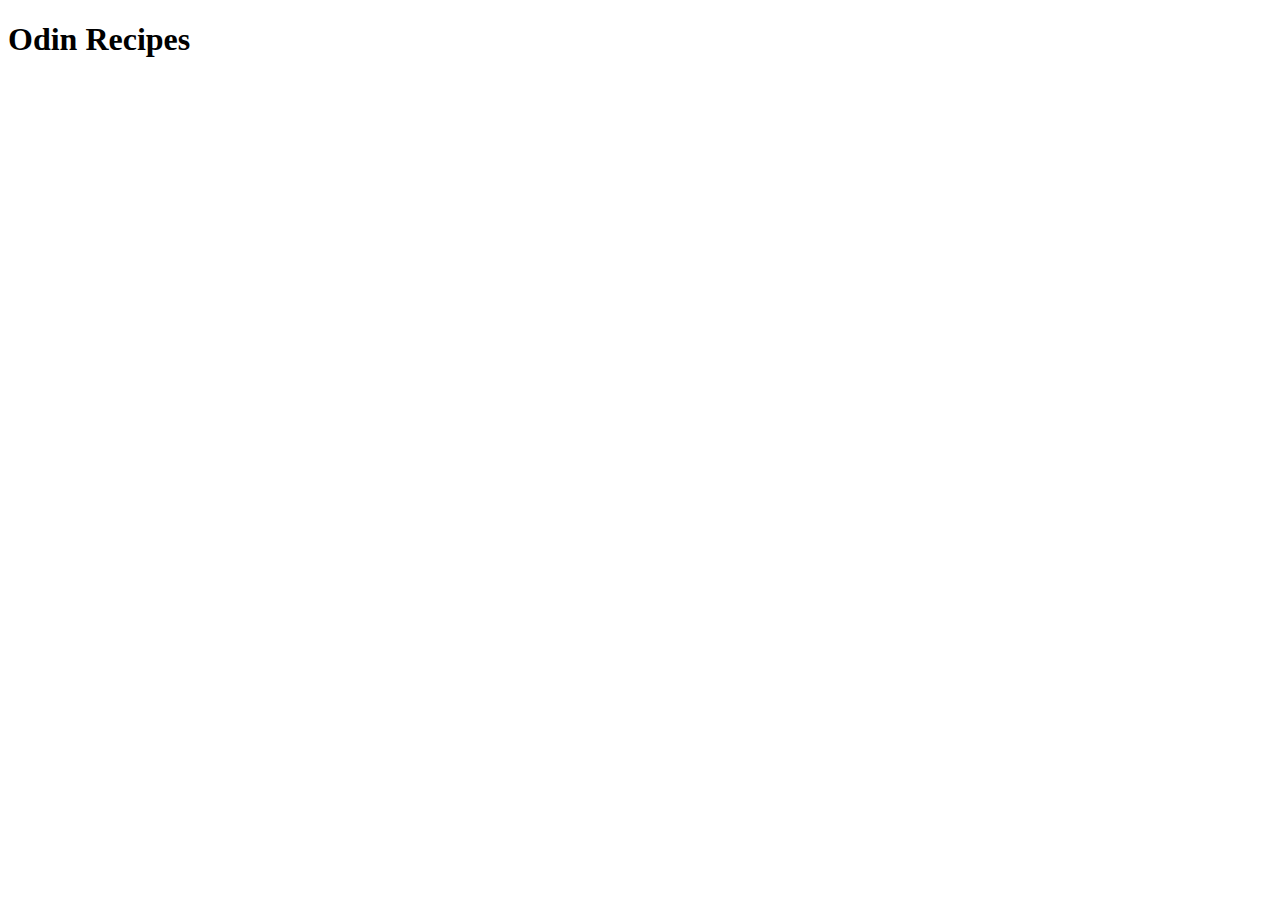
==== index.html @ 981a6401 "Add boilerplate to html and intro description to readme" ====
<!DOCTYPE html>
<html lang="en">
<head>
    <meta charset="UTF-8">
    <meta name="viewport" content="width=device-width, initial-scale=1.0">
    <title>Document</title>
</head>
<body>
    <h1>Odin Recipes</h1>
</body>
</html>
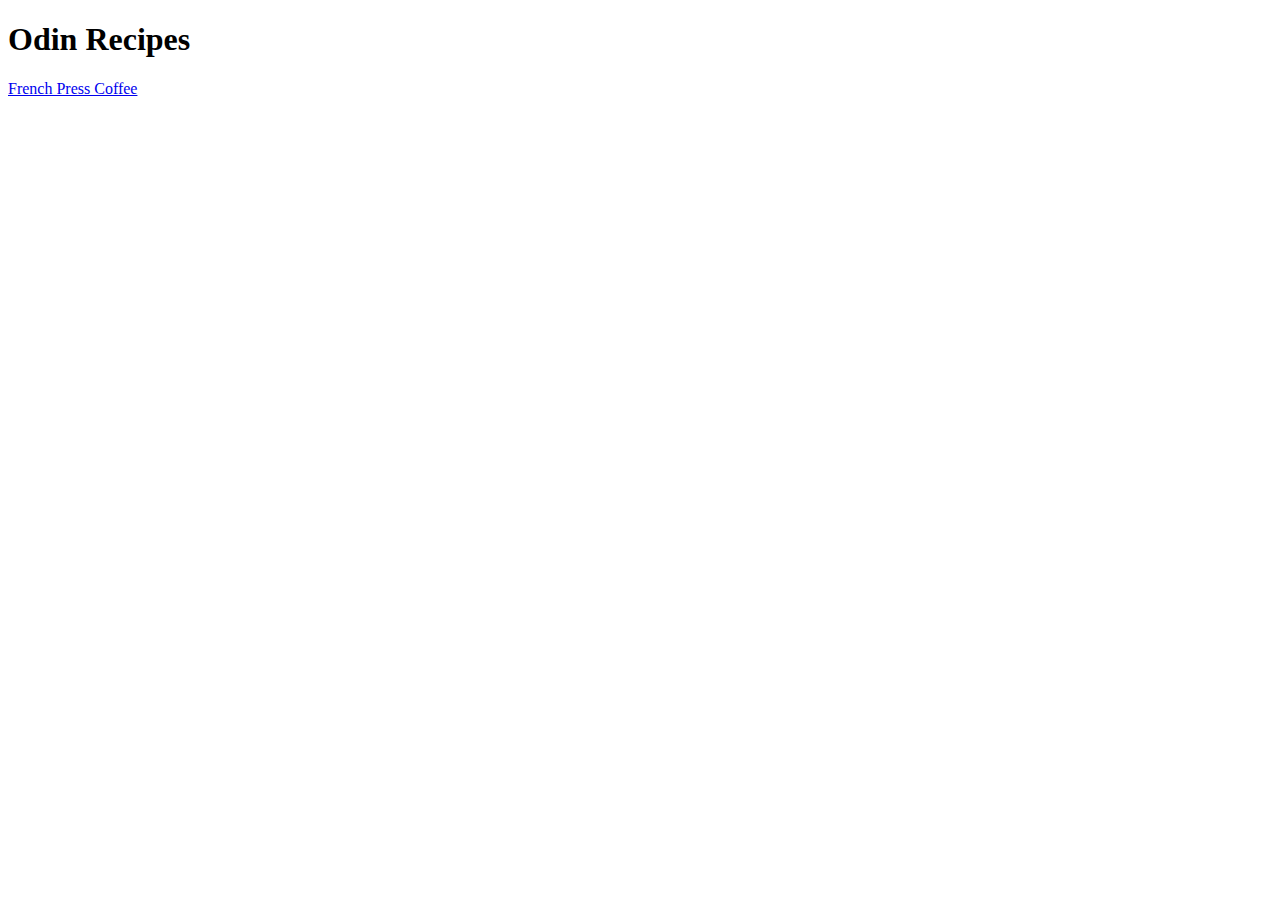
==== commit 5135244b: "Add linked frenchpress page with image" ====
--- a/index.html
+++ b/index.html
@@ -7,5 +7,6 @@
 </head>
 <body>
     <h1>Odin Recipes</h1>
+    <a href="./recipes/frenchpress.html">French Press Coffee</a>
 </body>
 </html>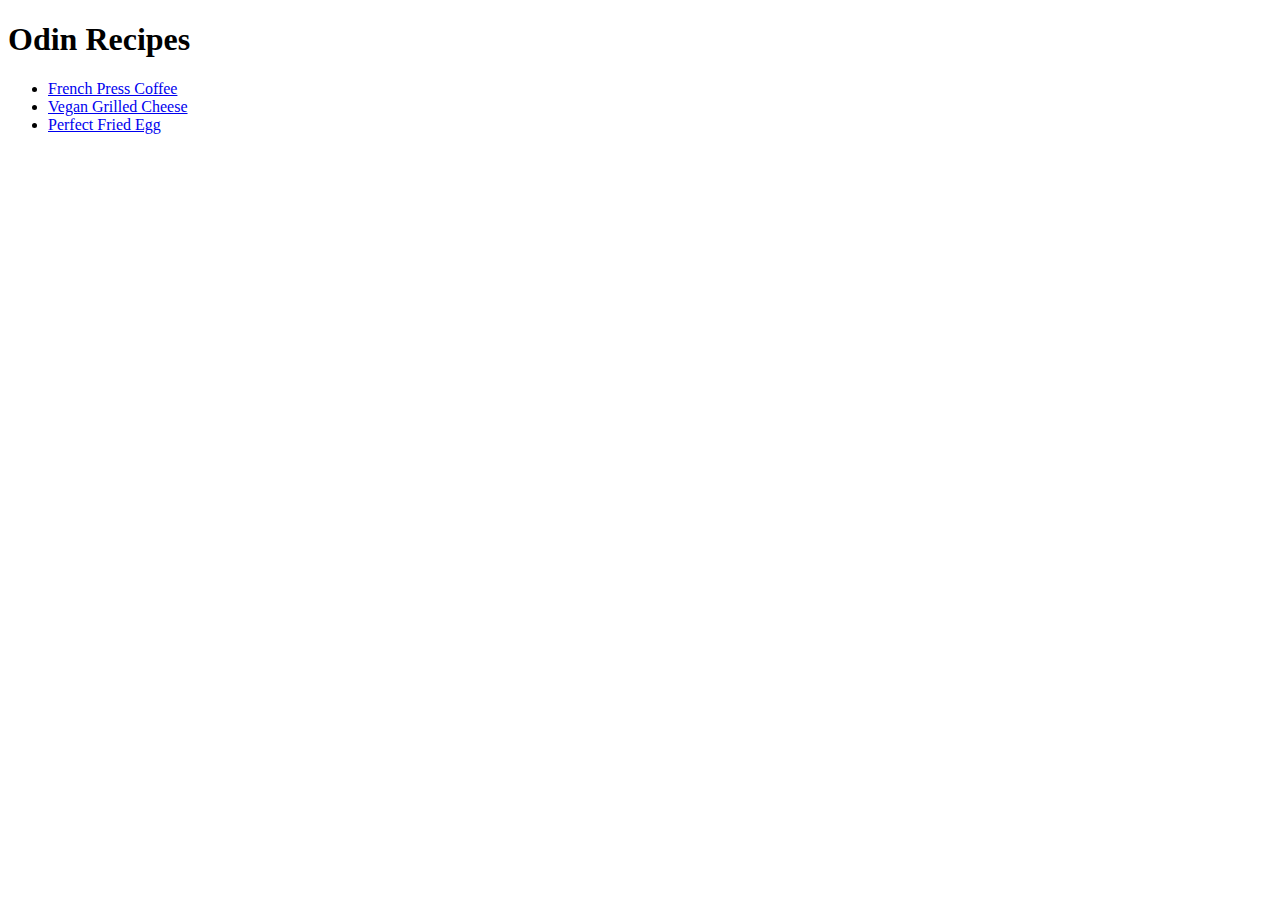
==== commit 21d1b724: "Modify french press recipe, add two more recipes with images and update index.html with links" ====
--- a/index.html
+++ b/index.html
@@ -1,12 +1,19 @@
 <!DOCTYPE html>
 <html lang="en">
+
 <head>
     <meta charset="UTF-8">
     <meta name="viewport" content="width=device-width, initial-scale=1.0">
     <title>Document</title>
 </head>
+
 <body>
     <h1>Odin Recipes</h1>
-    <a href="./recipes/frenchpress.html">French Press Coffee</a>
+    <ul>
+        <li><a href="./recipes/frenchpress.html">French Press Coffee</a></li>
+        <li><a href="./recipes/grilled-cheese.html">Vegan Grilled Cheese</a></li>
+        <li><a href="./recipes/fried-egg.html">Perfect Fried Egg</a></li>
+    </ul>
 </body>
+
 </html>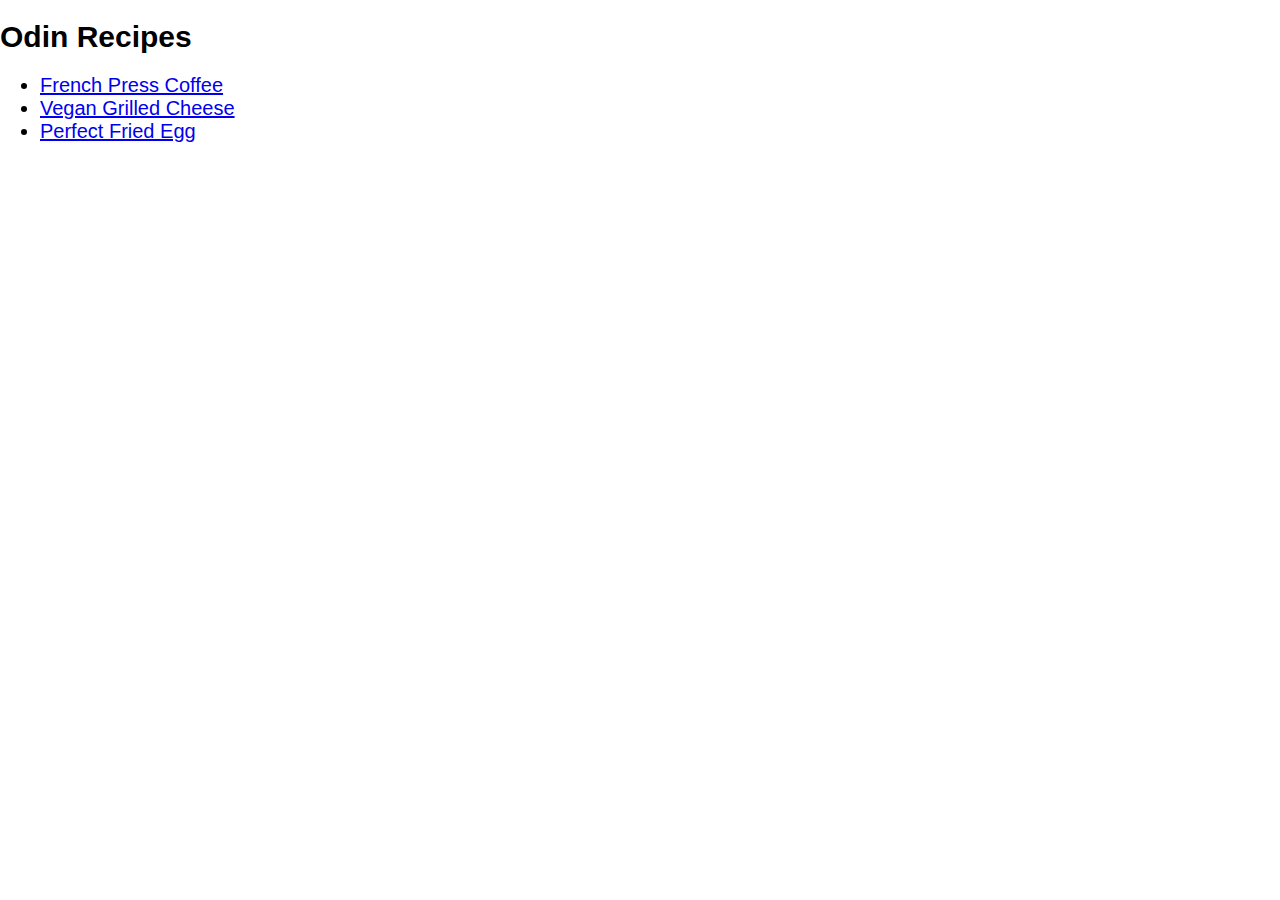
==== commit ed3c7651: "Add CSS file and paths" ====
--- a/index.html
+++ b/index.html
@@ -4,7 +4,8 @@
 <head>
     <meta charset="UTF-8">
     <meta name="viewport" content="width=device-width, initial-scale=1.0">
-    <title>Document</title>
+    <title>Odin Recipes</title>
+    <link rel="stylesheet" href="./styles.css">
 </head>
 
 <body>
--- a/styles.css
+++ b/styles.css
@@ -0,0 +1,32 @@
+:root * {
+    box-sizing: border-box;
+}
+
+* {
+
+}
+
+html {
+    font-size: 10px;
+    font-family: 'Segoe UI', Tahoma, Geneva, Verdana, sans-serif;
+}
+
+body {
+    margin: 0;
+}
+
+h1 {
+    font-size: 3rem;
+}
+
+ul {
+
+}
+
+li {
+    font-size: 2rem;
+}
+
+a {
+
+}